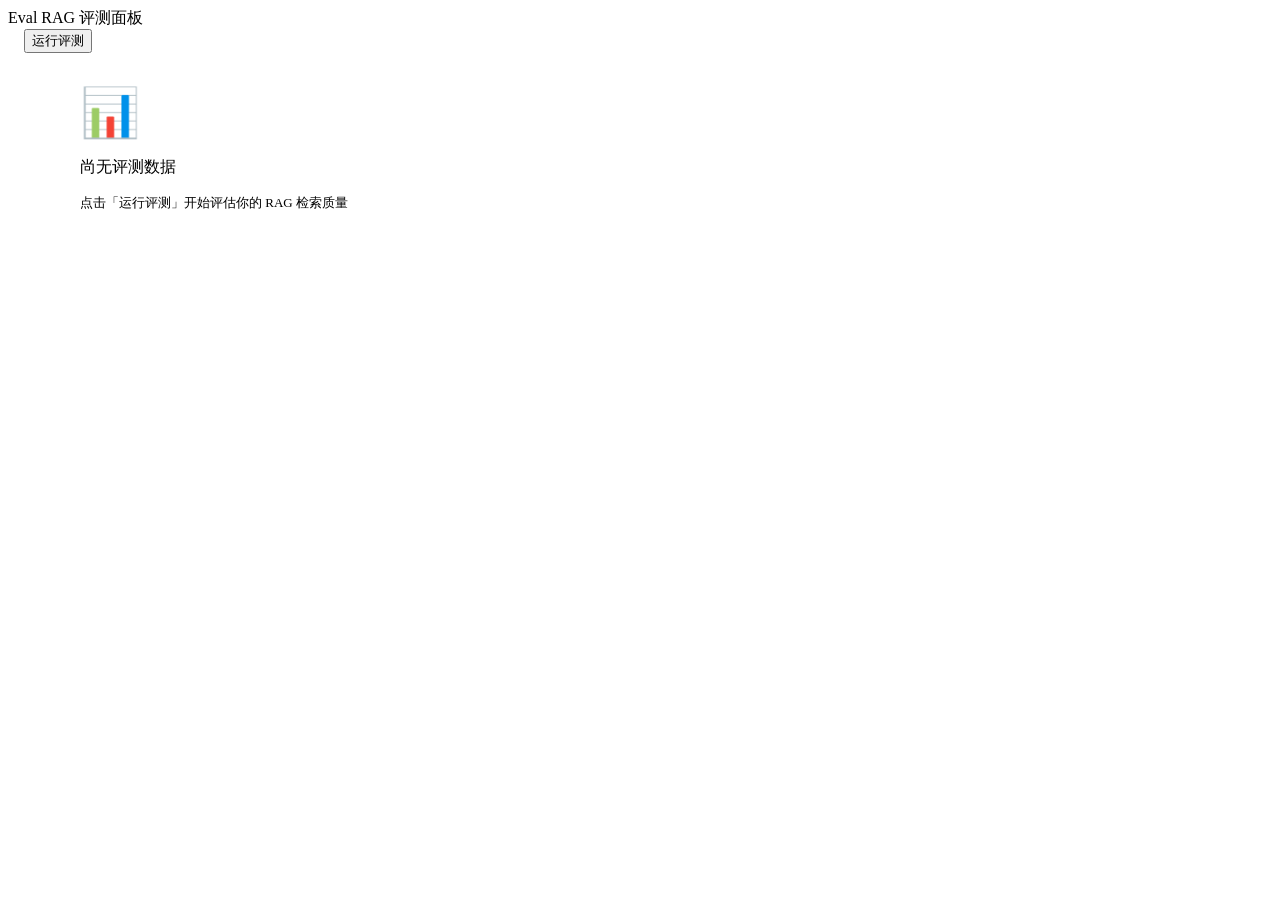
==== src/frontend/eval.html @ 7afdeaa7 "Initial commit: Retrivault — Obsidian-first RAG system - Core RAG pipeline: scanner → parser → chunk" ====
<!DOCTYPE html>
<html lang="zh-CN">
<head>
  <meta charset="UTF-8">
  <meta name="viewport" content="width=device-width, initial-scale=1.0">
  <title>Retrivault · Eval</title>
  <link rel="stylesheet" href="/static/css/tokens.css">
  <link rel="stylesheet" href="/static/css/layout.css">
  <link rel="stylesheet" href="/static/css/components.css">
  <link rel="icon" href="/static/icon.png" type="image/png">
  <style>
    body { overflow-y: auto; height: auto; min-height: 100vh; }
    #eval-content { max-width: 1120px; margin: 0 auto; padding: 32px 0; width: 100%; }
    .eval-header-info { display: flex; align-items: center; gap: 16px; }
  </style>
</head>
<body>

  <header class="app-header">
    <div class="header-inner">
      <div class="header-left">
        <img src="/static/icon.png" alt="" class="header-icon" onerror="this.style.display='none'">
        <span class="header-brand">Eval RAG 评测面板</span>
      </div>
      <div class="header-right">
        <div class="eval-header-info">
          <span class="eval-last-run" id="eval-last-time"></span>
          <button class="btn btn-primary" id="btn-run-eval" onclick="runEval()">
            <span id="btn-eval-text">运行评测</span>
          </button>
        </div>
      </div>
    </div>
  </header>

  <div id="eval-content">

    <div id="eval-loading" style="display:none;">
      <div class="spinner"></div>
      <p style="margin-top:16px;">评测执行中…</p>
    </div>

    <div id="eval-empty" class="eval-empty">
      <div style="font-size:48px;margin-bottom:16px;">📊</div>
      <p>尚无评测数据</p>
      <p style="font-size:13px;">点击「运行评测」开始评估你的 RAG 检索质量</p>
    </div>

    <div id="eval-result-area" style="display:none;">
      <div class="eval-grid" id="eval-metrics"></div>
      <div class="section-title">详情</div>
      <table class="eval-table" id="eval-table">
        <thead>
          <tr>
            <th>Query</th>
            <th style="width:60px;text-align:center;">Hit</th>
            <th style="width:80px;text-align:center;">MRR</th>
            <th style="width:80px;text-align:center;">R@5</th>
            <th style="width:80px;text-align:center;">延迟</th>
          </tr>
        </thead>
        <tbody id="eval-table-body"></tbody>
      </table>
    </div>

  </div>

  <script src="/static/js/api.js"></script>
  <script src="/static/js/eval.js"></script>
</body>
</html>
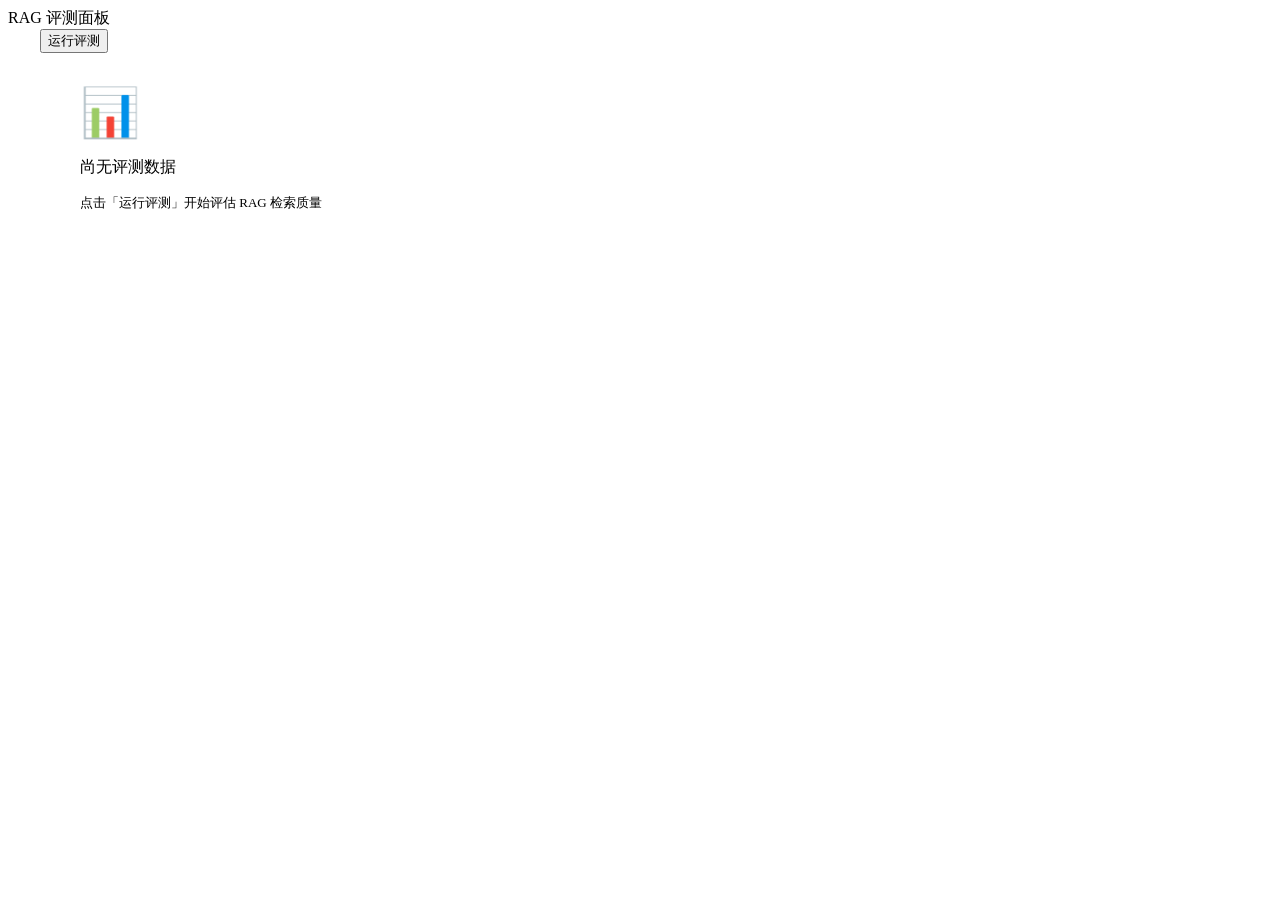
==== commit 09b5ed5c: "feat: eval dashboard with delta comparison + bad case aggregation" ====
--- a/src/frontend/eval.html
+++ b/src/frontend/eval.html
@@ -11,7 +11,15 @@
   <style>
     body { overflow-y: auto; height: auto; min-height: 100vh; }
     #eval-content { max-width: 1120px; margin: 0 auto; padding: 32px 0; width: 100%; }
-    .eval-header-info { display: flex; align-items: center; gap: 16px; }
+    .eval-header-info { display: flex; align-items: center; gap: 16px; flex-wrap: wrap; }
+    .eval-title { font-size: 18px; font-weight: 600; }
+    .eval-config { font-size: 12px; color: var(--text-tertiary); font-family: var(--font-mono); }
+    .eval-badcase { margin-top: 24px; }
+    .eval-badcase-title { font-size: 13px; color: var(--text-secondary); margin-bottom: 8px; }
+    .eval-badcase-item { display: flex; align-items: center; gap: 8px; padding: 6px 10px; margin-bottom: 4px; border-radius: 6px; background: rgba(255,80,80,.06); font-size: 13px; }
+    .eval-badcase-item .bci-tag { font-size: 11px; padding: 1px 6px; border-radius: 4px; white-space: nowrap; }
+    .eval-badcase-item .bci-tag.miss { background: rgba(255,80,80,.15); color: #f87171; }
+    .eval-badcase-item .bci-tag.low { background: rgba(255,165,0,.15); color: #fbbf24; }
   </style>
 </head>
 <body>
@@ -20,11 +28,12 @@
     <div class="header-inner">
       <div class="header-left">
         <img src="/static/icon.png" alt="" class="header-icon" onerror="this.style.display='none'">
-        <span class="header-brand">Eval RAG 评测面板</span>
+        <span class="header-brand">RAG 评测面板</span>
       </div>
       <div class="header-right">
         <div class="eval-header-info">
           <span class="eval-last-run" id="eval-last-time"></span>
+          <span class="eval-config" id="eval-config-info"></span>
           <button class="btn btn-primary" id="btn-run-eval" onclick="runEval()">
             <span id="btn-eval-text">运行评测</span>
           </button>
@@ -43,20 +52,23 @@
     <div id="eval-empty" class="eval-empty">
       <div style="font-size:48px;margin-bottom:16px;">📊</div>
       <p>尚无评测数据</p>
-      <p style="font-size:13px;">点击「运行评测」开始评估你的 RAG 检索质量</p>
+      <p style="font-size:13px;">点击「运行评测」开始评估 RAG 检索质量</p>
     </div>
 
     <div id="eval-result-area" style="display:none;">
       <div class="eval-grid" id="eval-metrics"></div>
-      <div class="section-title">详情</div>
+      <div class="eval-badcase" id="eval-badcase" style="display:none;"></div>
+      <div class="section-title" style="margin-top:24px;">查询详情</div>
       <table class="eval-table" id="eval-table">
         <thead>
           <tr>
             <th>Query</th>
-            <th style="width:60px;text-align:center;">Hit</th>
-            <th style="width:80px;text-align:center;">MRR</th>
-            <th style="width:80px;text-align:center;">R@5</th>
-            <th style="width:80px;text-align:center;">延迟</th>
+            <th style="width:50px;text-align:center;">Hit</th>
+            <th style="width:70px;text-align:center;">MRR</th>
+            <th style="width:70px;text-align:center;">P@5</th>
+            <th style="width:70px;text-align:center;">R@5</th>
+            <th style="width:70px;text-align:center;">NDCG</th>
+            <th style="width:70px;text-align:center;">延迟</th>
           </tr>
         </thead>
         <tbody id="eval-table-body"></tbody>
